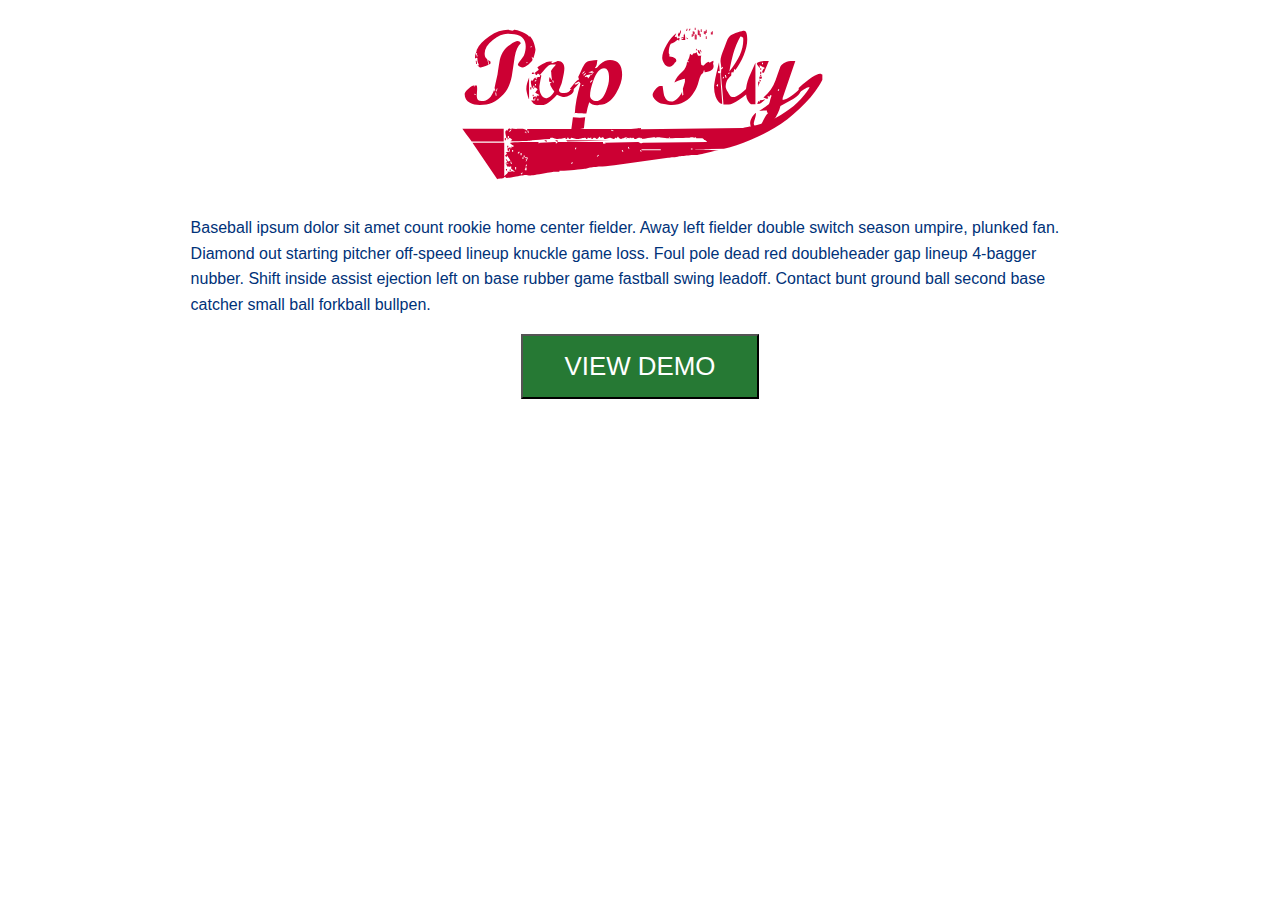
==== landingpage.html @ d4c13cf5 "add base, layout, module and theme css, add landing page initial layout" ====
<!doctype html>
<html class="no-js" lang="">
  <head>
    <meta charset="utf-8">
    <meta http-equiv="X-UA-Compatible" content="IE=edge">
    <title>Scorecard - Landing Page</title>
    <meta name="description" content="Baseball scorecards in CSS">
    <meta name="viewport" content="width=device-width, initial-scale=1">
<!--     <link rel="stylesheet" href="css/base.css">
 -->    <link rel="stylesheet" href="css/layout.css">
    <link rel="stylesheet" href="css/typography.css">
    <link rel="stylesheet" href="css/module.css">
    <link rel="stylesheet" href="css/theme.css">
    <link rel="stylesheet" href="css/style.css">
    <script src="js/vendor/modernizr-2.8.0.min.js"></script>
  </head>
  <body>
    <header>
      <figure class="logo">
        <img src="images/logo.svg" alt="Pop Fly">
      </figure>
    </header>

    <main>
      <p class="introduction">Baseball ipsum dolor sit amet count rookie home center fielder. Away left fielder double switch season umpire, plunked fan. Diamond out starting pitcher off-speed lineup knuckle game loss. Foul pole dead red doubleheader gap lineup 4-bagger nubber. Shift inside assist ejection left on base rubber game fastball swing leadoff. Contact bunt ground ball second base catcher small ball forkball bullpen.</p>
      <button>View Demo</button>
    </main>

    <script src="https://ajax.googleapis.com/ajax/libs/jquery/1.11.1/jquery.min.js"></script>
    <script src="script.js"></script>

  </body>
</html>
---- css/base.css ----
/* http://meyerweb.com/eric/tools/css/reset/
   v2.0 | 20110126
   License: none (public domain)
*/

/* Base Reset */
html, body, div, span, applet, object, iframe,
h1, h2, h3, h4, h5, h6, p, blockquote, pre,
a, abbr, acronym, address, big, cite, code,
del, dfn, em, img, ins, kbd, q, s, samp,
small, strike, strong, sub, sup, tt, var,
b, u, i, center,
dl, dt, dd, ol, ul, li,
fieldset, form, label, legend,
table, caption, tbody, tfoot, thead, tr, th, td,
article, aside, canvas, details, embed,
figure, figcaption, footer, header, hgroup,
menu, nav, output, ruby, section, summary,
time, mark, audio, video {
  margin: 0;
  padding: 0;
  border: 0;
  font-size: 100%;
  font: inherit;
  vertical-align: baseline;
}
/* HTML5 display-role reset for older browsers */
article, aside, details, figcaption, figure,
footer, header, hgroup, menu, nav, section {
  display: block;
}
body {
  line-height: 1;
}
ol, ul {
  list-style: none;
}
blockquote, q {
  quotes: none;
}
blockquote:before, blockquote:after,
q:before, q:after {
  content: '';
  content: none;
}
table {
  border-collapse: collapse;
  border-spacing: 0;
}

/* End Base Reset */
---- css/layout.css ----
/* Layout */

.logo {
  margin: 1.618em auto;
  text-align: center;
}

.introduction {
  margin: 0 11.414em; /* will need to update with skeleton position */
}
---- css/typography.css ----
/* Typography */
html {
    font-family: Helvetica, Arial, sans-serif;
    font-size: 1em;
    line-height: 1.618em;
}

h1, h2, h3, h4, h5, h6 {
    font-family: 'League Gothic', Helvetica, sans-serif;
}

/* Font Sizes */
h1 {
    font-size: 2.618em;
}

h2, button {
    font-size: 1.618em;
}

small {
    font-size: 0.618em;
}
/* Remainder of fonts default to 1em */


/* Web Fonts */
/* ChunkFive */
@font-face {
    font-family: 'chunkfiveregular';
    src: url('fonts/chunk-webfont.eot');
    src: url('fonts/chunk-webfont.eot?#iefix') format('embedded-opentype'),
         url('fonts/chunk-webfont.woff') format('woff'),
         url('fonts/chunk-webfont.ttf') format('truetype'),
         url('fonts/chunk-webfont.svg#chunkfiveregular') format('svg');
    font-weight: normal;
    font-style: normal;

}


/* League Gothic Font */
/* Regular */
@font-face {
    font-family: 'League Gothic';
    src: url('fonts/leaguegothic-italic-webfont.eot');
    src: url('fonts/leaguegothic-italic-webfont.eot?#iefix') format('embedded-opentype'),
         url('fonts/leaguegothic-italic-webfont.woff') format('woff'),
         url('fonts/leaguegothic-italic-webfont.ttf') format('truetype'),
         url('fonts/leaguegothic-italic-webfont.svg#league_gothic_italicregular') format('svg');
    font-weight: normal;
    font-style: italic;

}

/* Italic */
@font-face {
    font-family: 'League Gothic';
    src: url('fonts/leaguegothic-regular-webfont.eot');
    src: url('fonts/leaguegothic-regular-webfont.eot?#iefix') format('embedded-opentype'),
         url('fonts/leaguegothic-regular-webfont.woff') format('woff'),
         url('fonts/leaguegothic-regular-webfont.ttf') format('truetype'),
         url('fonts/leaguegothic-regular-webfont.svg#league_gothicregular') format('svg');
    font-weight: normal;
    font-style: normal;

}

/* Condensed */
@font-face {
    font-family: 'League Gothic Condensed';
    src: url('fonts/leaguegothic-condensed-regular-webfont.eot');
    src: url('fonts/leaguegothic-condensed-regular-webfont.eot?#iefix') format('embedded-opentype'),
         url('fonts/leaguegothic-condensed-regular-webfont.woff') format('woff'),
         url('fonts/leaguegothic-condensed-regular-webfont.ttf') format('truetype'),
         url('fonts/leaguegothic-condensed-regular-webfont.svg#league_gothic_condensed-Rg') format('svg');
    font-weight: normal;
    font-style: normal;

}

/* Condensed Italic */
@font-face {
    font-family: 'League Gothic Condensed';
    src: url('fonts/leaguegothic-condensed-italic-webfont.eot');
    src: url('fonts/leaguegothic-condensed-italic-webfont.eot?#iefix') format('embedded-opentype'),
         url('fonts/leaguegothic-condensed-italic-webfont.woff') format('woff'),
         url('fonts/leaguegothic-condensed-italic-webfont.ttf') format('truetype'),
         url('fonts/leaguegothic-condensed-italic-webfont.svg#league_gothic_condensed_itaRg') format('svg');
    font-weight: normal;
    font-style: italic;
}
---- css/module.css ----
/* Modules */

button {
  display: block;
  margin: 0.618em auto;
  padding: 0.618em 1.618em;
}
---- css/theme.css ----
/* Themes */

html {
  color: #003279; /* blue font */
}

button {
  background-color: #267934; /* green */
  color: #ffffff; /* white */
  text-transform: uppercase;
}
---- css/style.css ----
table, th, td {
  border-collapse: collapse; /*duplicated in base.css*/
  border: 1px solid black;
}


/* Styles for template plate appearance*/
*, *:before, *:after {
  -moz-box-sizing: border-box;
  -webkit-box-sizing: border-box;
  box-sizing: border-box;
 }

.flexcontainer {
  height: 100%;
  width: 20vh;
  display: flex;
  display: -webkit-flex;
  flex-direction: column;
  -webkit-flex-direction: column;
  -webkit-align-content: stretch;
  align-content: stretch;
}

.plateappearance {
  height: 20vh;
  width: 100%;
  border: 1px solid black;
  position: relative;
  flex: 1;
  -webkit-flex: 1;
}

.diamond {
  position: relative;
  left: 25%;
  top: 25%;
  border: 1px solid black;
  height: 50%;
  width: 50%;
  transform:rotate(45deg);
  -webkit-transform: rotate(45deg);
  -moz-transform: rotate(45deg);
}
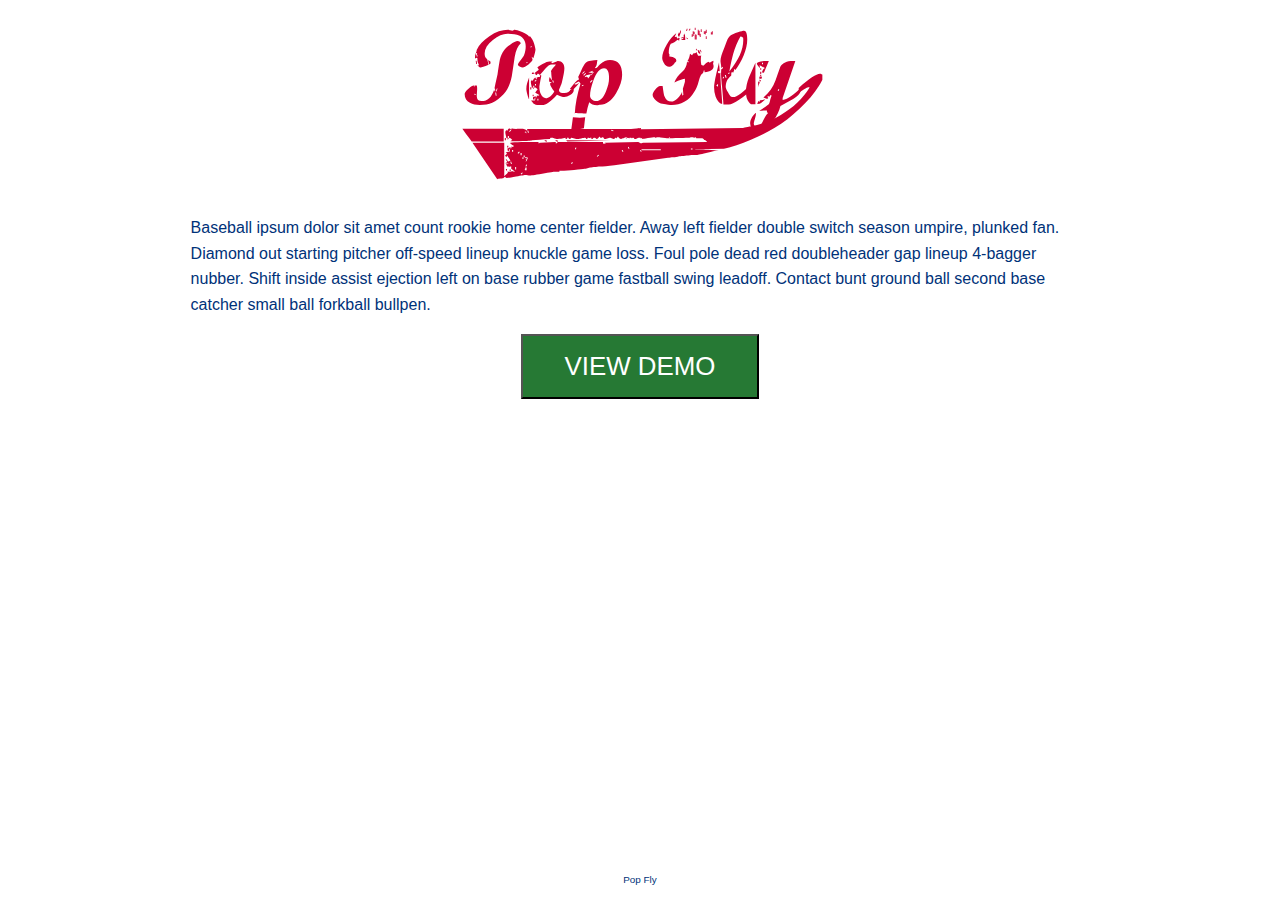
==== commit 71ac1285: "solve footer by placing min-height on main tag" ====
--- a/landingpage.html
+++ b/landingpage.html
@@ -26,6 +26,9 @@
       <p class="introduction">Baseball ipsum dolor sit amet count rookie home center fielder. Away left fielder double switch season umpire, plunked fan. Diamond out starting pitcher off-speed lineup knuckle game loss. Foul pole dead red doubleheader gap lineup 4-bagger nubber. Shift inside assist ejection left on base rubber game fastball swing leadoff. Contact bunt ground ball second base catcher small ball forkball bullpen.</p>
       <button>View Demo</button>
     </main>
+    <footer>
+      <small>Pop Fly</small>
+    </footer>
 
     <script src="https://ajax.googleapis.com/ajax/libs/jquery/1.11.1/jquery.min.js"></script>
     <script src="script.js"></script>
--- a/css/layout.css
+++ b/css/layout.css
@@ -5,6 +5,10 @@
   text-align: center;
 }
 
+main {
+  min-height: 40em;
+}
+
 .introduction {
   margin: 0 11.414em; /* will need to update with skeleton position */
 }
--- a/css/module.css
+++ b/css/module.css
@@ -5,3 +5,8 @@
   margin: 0.618em auto;
   padding: 0.618em 1.618em;
 }
+
+footer {
+  text-align: center;
+  margin: 0.618em auto;
+}
--- a/css/theme.css
+++ b/css/theme.css
@@ -9,3 +9,5 @@
   color: #ffffff; /* white */
   text-transform: uppercase;
 }
+
+
--- a/css/style.css
+++ b/css/style.css
@@ -14,32 +14,51 @@
 
 .flexcontainer {
   height: 100%;
-  width: 20vh;
+  width: 100%;
   display: flex;
   display: -webkit-flex;
-  flex-direction: column;
-  -webkit-flex-direction: column;
+  flex-direction: row;
+  -webkit-flex-direction: row;
   -webkit-align-content: stretch;
   align-content: stretch;
 }
-
+.inning {
+  width: 6vw;
+  height: auto;
+}
+.inningnumber {
+  width: 100%;
+  height: auto;
+  border: 1px solid black;
+}
 .plateappearance {
-  height: 20vh;
+  height: 6vw;
   width: 100%;
   border: 1px solid black;
   position: relative;
   flex: 1;
   -webkit-flex: 1;
 }
-
 .diamond {
   position: relative;
   left: 25%;
   top: 25%;
-  border: 1px solid black;
+  border: 1px dashed darkblue;
   height: 50%;
   width: 50%;
-  transform:rotate(45deg);
-  -webkit-transform: rotate(45deg);
-  -moz-transform: rotate(45deg);
+  transform:rotate(-45deg);
+  -webkit-transform: rotate(-45deg);
+  -moz-transform: rotate(-45deg);
 }
+.battingorder {
+  width: 20vw;
+  height: auto;
+}
+.playername {
+  height: 6vw;
+  width: 100%;
+  border: 1px solid black;
+  position: relative;
+  flex: 1;
+  -webkit-flex: 1;
+}
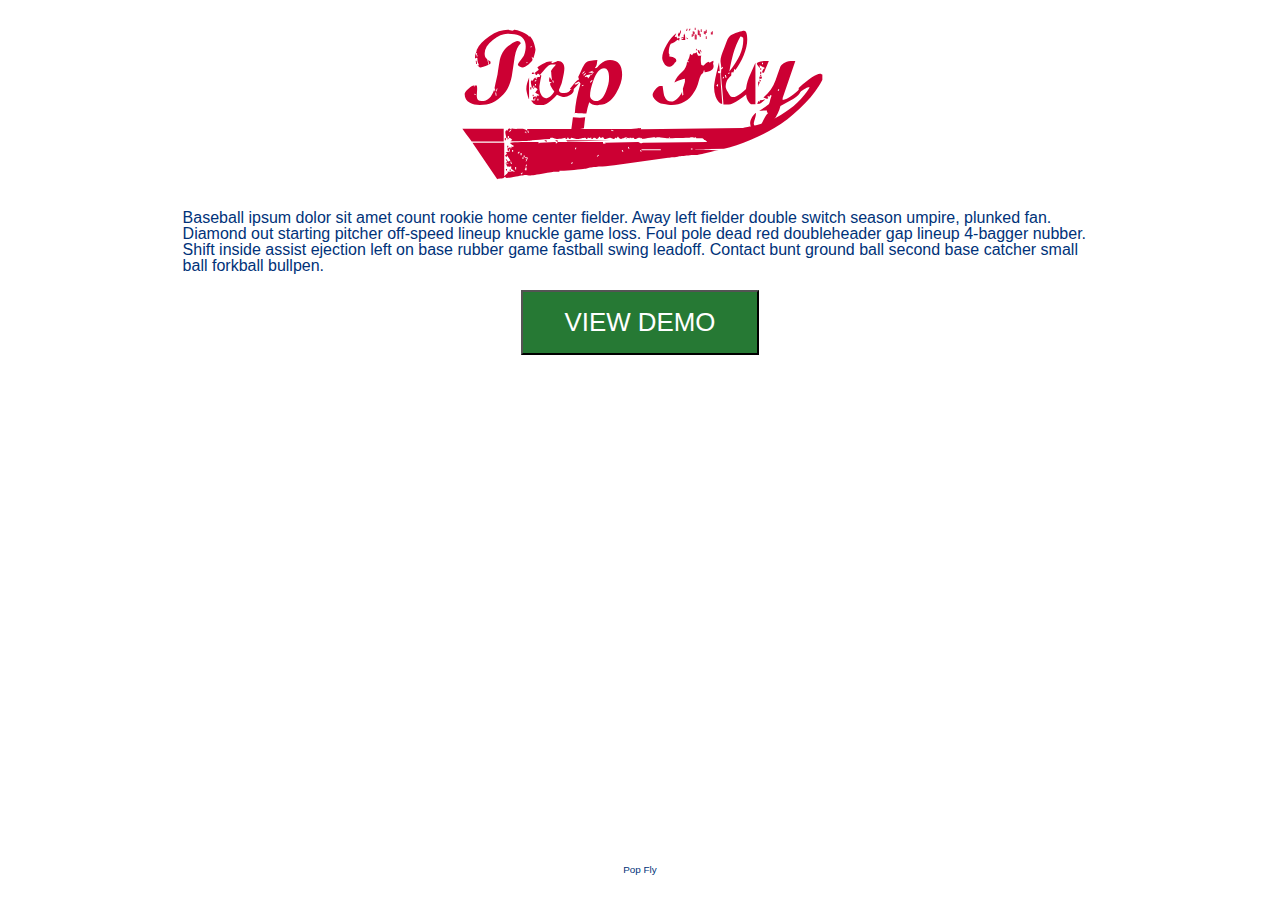
==== commit 46a9940f: "scorecard example landing page comment fixed module.css changed" ====
--- a/landingpage.html
+++ b/landingpage.html
@@ -7,8 +7,8 @@
     <title>Scorecard - Landing Page</title>
     <meta name="description" content="Baseball scorecards in CSS">
     <meta name="viewport" content="width=device-width, initial-scale=1">
-<!--     <link rel="stylesheet" href="css/base.css">
- -->    <link rel="stylesheet" href="css/layout.css">
+    <link rel="stylesheet" href="css/base.css">
+    <link rel="stylesheet" href="css/layout.css">
     <link rel="stylesheet" href="css/typography.css">
     <link rel="stylesheet" href="css/module.css">
     <link rel="stylesheet" href="css/theme.css">
--- a/css/module.css
+++ b/css/module.css
@@ -6,7 +6,54 @@
   padding: 0.618em 1.618em;
 }
 
+
+.base-1 {
+  border-bottom: 3px solid #267935;
+}
+
+.base-2 {
+border-right: 3px solid #267935;
+}
+
+.base-3 {
+border-top: 3px solid #267935;
+}
+
+.base-4 {
+border-left: 3px solid #267935;
+background-color: #808080;
+}
+
+.diamond h2 {
+  -ms-transform: rotate(45deg); /* IE 9 */
+  -webkit-transform: rotate(45deg); /* Chrome, Safari, Opera */
+  transform: rotate(45deg);
+}
+
 footer {
   text-align: center;
   margin: 0.618em auto;
 }
+
+.ball, .strike, .RBI, .outs {
+  position: absolute;
+}
+
+.ball{
+top: 0;
+left: 0;
+}
+.strike {
+  top: 1em;
+  left: 0;
+}
+
+.RBI {
+  bottom: 0;
+  left: 0;
+}
+
+.outs {
+  bottom: 0;
+  right: 0;
+}
